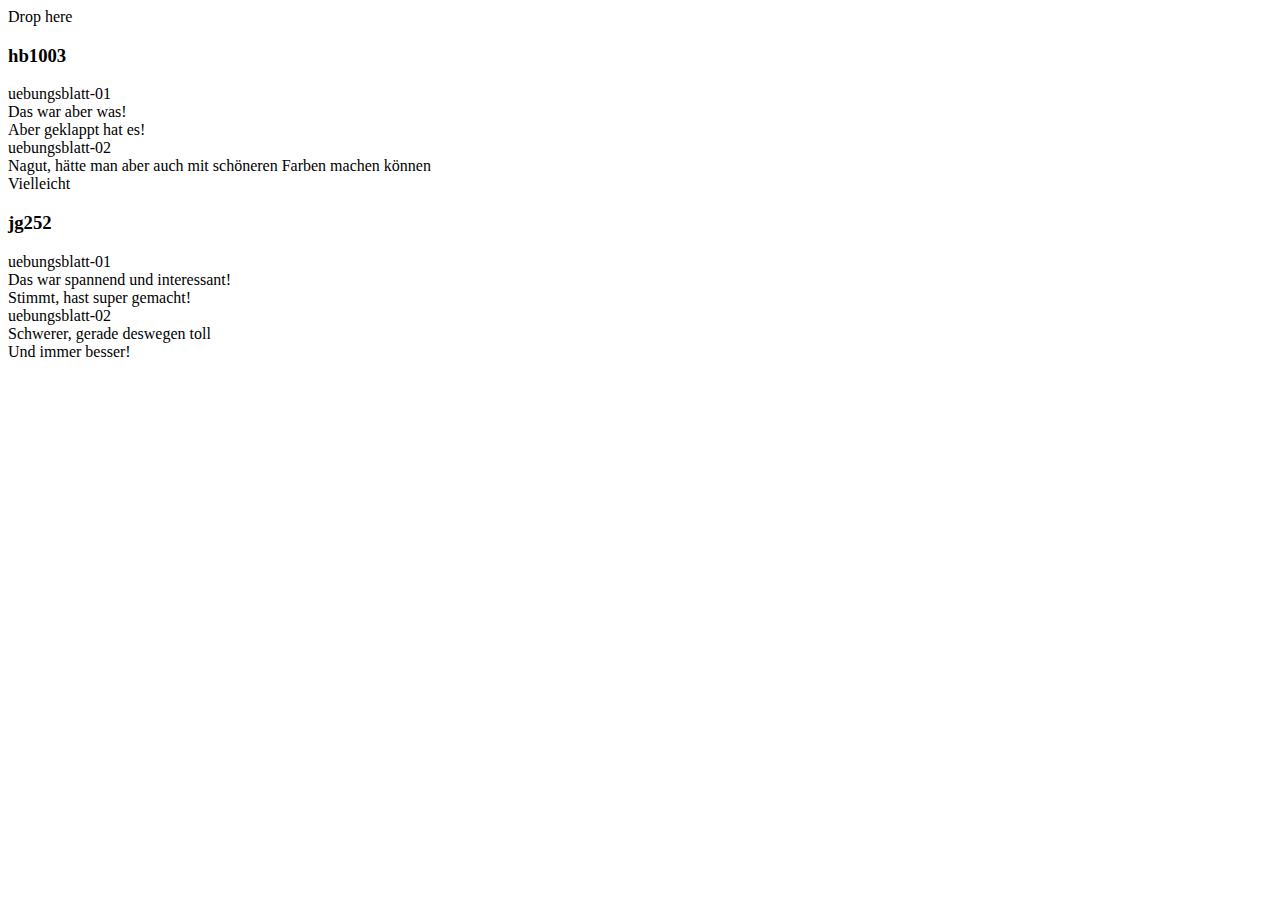
==== index.html @ 1a4452c6 "first version" ====
<html>
<head>
  <meta charset="utf-8">
  <title></title>
  <!--<link rel="stylesheet" href="css/custom-theme/jquery-ui-1.10.0.custom.css">
  <link rel="stylesheet" href="css/bootstrap.min.css">
  <link rel="stylesheet" href="css/feedback-ui.css">-->
  <script src="js/jquery-1.9.1.js"></script>
  <!--<script src="js/jquery-ui.js"></script>-->
</head>
<body>
  <div id="div">Drop here</div>
    <script type="text/javascript">
  jQuery(document).ready(function($) {
      $('#div').on(
    'dragover',
    function(e) {
        e.preventDefault();
        console.log("dragover!");
        e.stopPropagation();
    }
)
$('#div').on(
    'dragenter',
    function(e) {
        e.preventDefault();
        e.stopPropagation();
    }
)
$('#div').on(
    'drop',
    function(e){
        if(e.originalEvent.dataTransfer){
            if(e.originalEvent.dataTransfer.files.length) {
                e.preventDefault();
                e.stopPropagation();
                /*UPLOAD FILES HERE*/
                upload(e.originalEvent.dataTransfer.files);
            }   
        }
    }
);
function upload(files){
    alert('Upload '+files.length+' File(s).');
}
});

    </script>
 <div id="feedback-accordion">
  
 </div>
  <script src="js/fill-accordion-texts.js"></script>

 </body>
</html>
---- css/feedback-ui.css ----
.ui-accordion .ui-accordion-header {
  padding-left: 25px;
}

.uebungsblatt-header {
  color: grey;
}

#feedback-accordion {
  display:none;
}
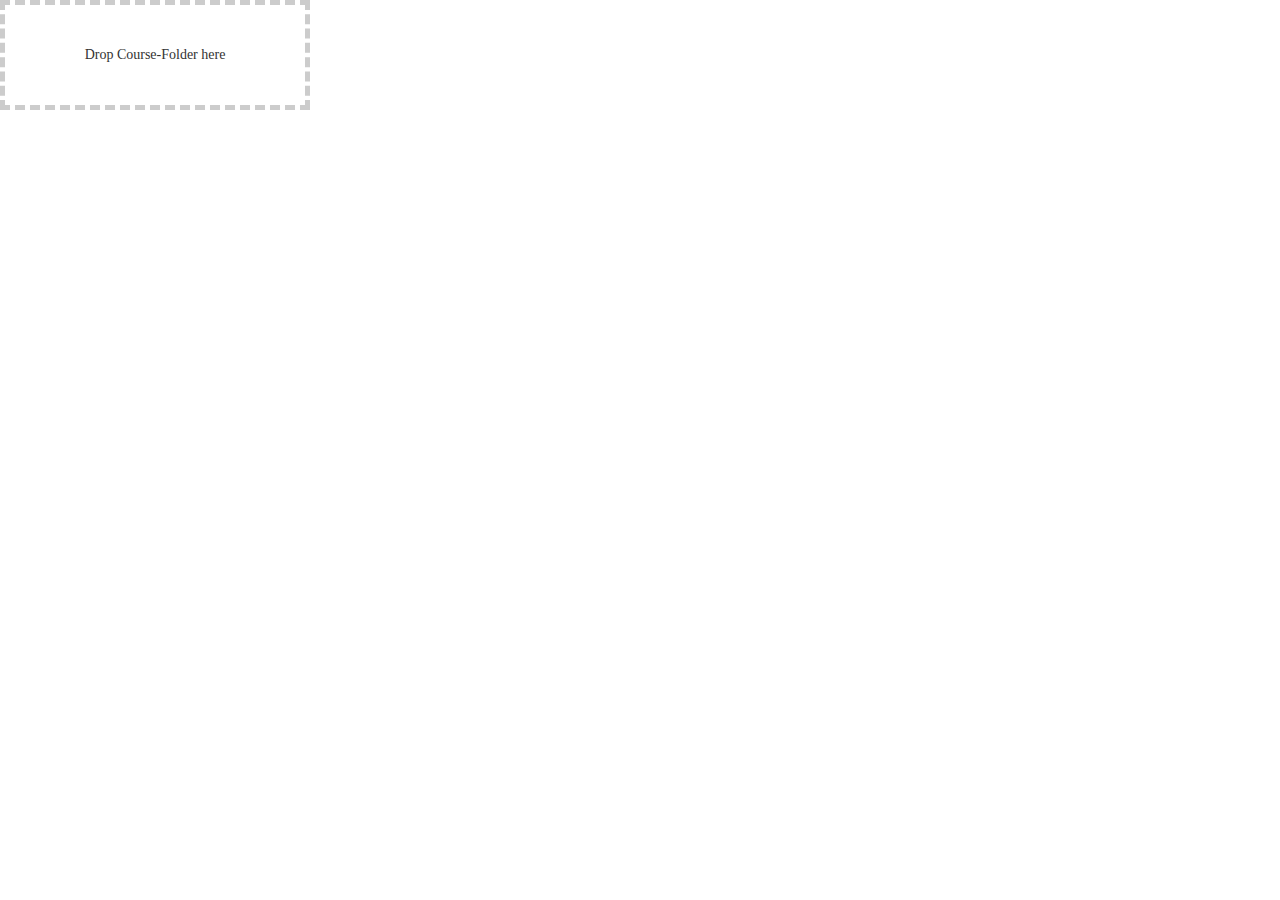
==== commit b4e679dc: "moved css and js to lib and made better check for student-folders" ====
--- a/index.html
+++ b/index.html
@@ -2,54 +2,18 @@
 <head>
   <meta charset="utf-8">
   <title></title>
-  <!--<link rel="stylesheet" href="css/custom-theme/jquery-ui-1.10.0.custom.css">
-  <link rel="stylesheet" href="css/bootstrap.min.css">
-  <link rel="stylesheet" href="css/feedback-ui.css">-->
-  <script src="js/jquery-1.9.1.js"></script>
-  <!--<script src="js/jquery-ui.js"></script>-->
+  <link rel="stylesheet" href="css/lib/custom-theme/jquery-ui-1.10.0.custom.css">
+  <link rel="stylesheet" href="css/lib/bootstrap.min.css">
+  <link rel="stylesheet" href="css/feedback-ui.css">
+  <script src="js/lib/jquery-1.9.1.js"></script>
+  <script src="js/lib/jquery-ui.js"></script>
 </head>
 <body>
-  <div id="div">Drop here</div>
-    <script type="text/javascript">
-  jQuery(document).ready(function($) {
-      $('#div').on(
-    'dragover',
-    function(e) {
-        e.preventDefault();
-        console.log("dragover!");
-        e.stopPropagation();
-    }
-)
-$('#div').on(
-    'dragenter',
-    function(e) {
-        e.preventDefault();
-        e.stopPropagation();
-    }
-)
-$('#div').on(
-    'drop',
-    function(e){
-        if(e.originalEvent.dataTransfer){
-            if(e.originalEvent.dataTransfer.files.length) {
-                e.preventDefault();
-                e.stopPropagation();
-                /*UPLOAD FILES HERE*/
-                upload(e.originalEvent.dataTransfer.files);
-            }   
-        }
-    }
-);
-function upload(files){
-    alert('Upload '+files.length+' File(s).');
-}
-});
-
-    </script>
+<div id="courseFolderDrop">Drop Course-Folder here</div>
  <div id="feedback-accordion">
   
  </div>
   <script src="js/fill-accordion-texts.js"></script>
-
- </body>
-</html>+  <script src="js/read-course-folder.js"></script>
+</body>
+</html>
--- a/css/feedback-ui.css
+++ b/css/feedback-ui.css
@@ -8,4 +8,18 @@
 
 #feedback-accordion {
   display:none;
+}
+
+#courseFolderDrop{
+    width:300px;
+    height:100px;
+    line-height:100px;
+    border:5px dashed #CCC;
+
+    font-family:Verdana;
+    text-align:center;
+}
+
+pre {
+  font-family: arial;
 }